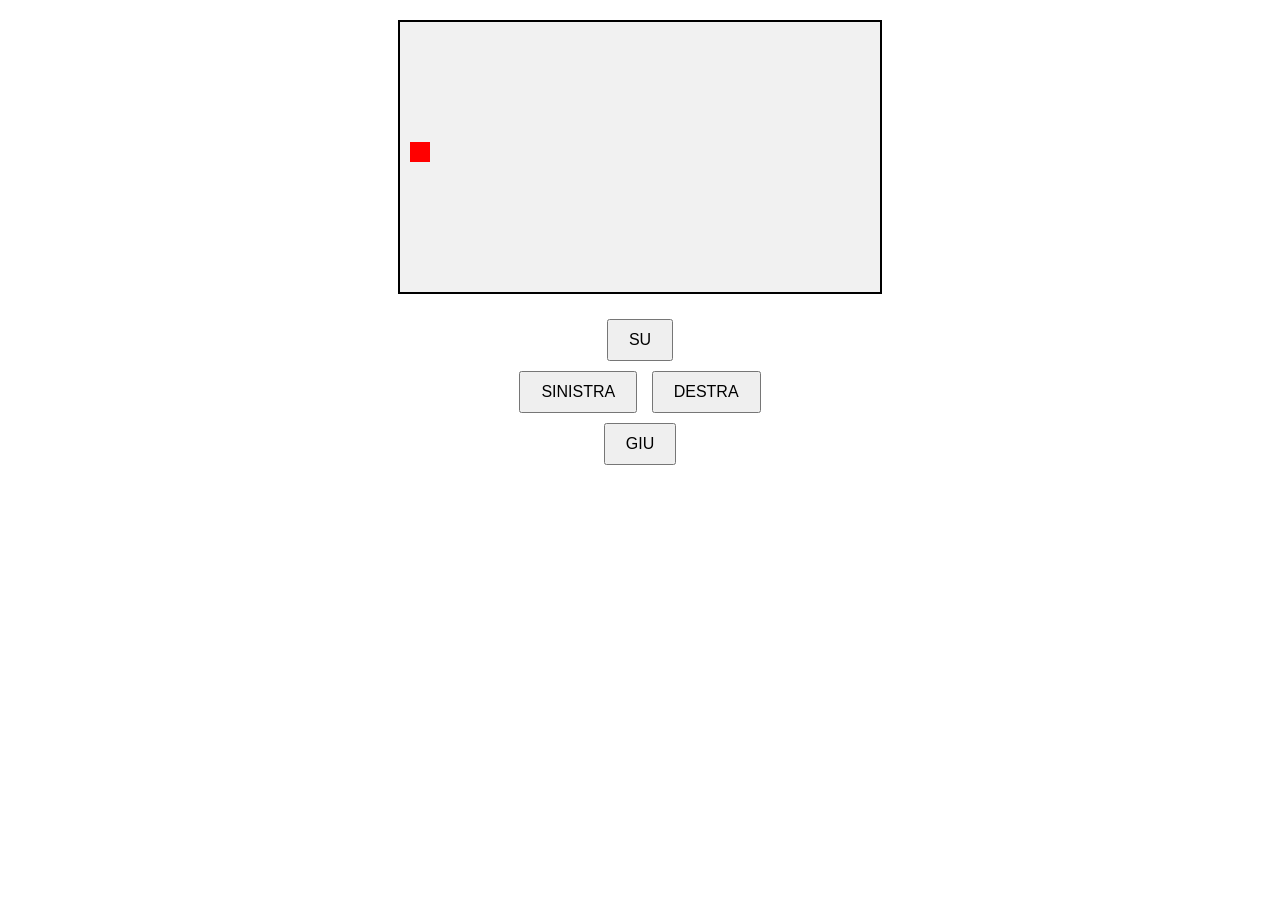
==== index.html @ b85f5aab "primo commit" ====
<!DOCTYPE html>
<html>
<head>
    <meta charset="UTF-8">
    <title>Canvas Game</title>
    <link rel="stylesheet" href="style.css">
</head>

<body onload="startGame()">

    <div id="gameContainer"></div>

    <div class="controls">
        <button onclick="moveup()">SU</button><br>
        <button onclick="moveleft()">SINISTRA</button>
        <button onclick="moveright()">DESTRA</button><br>
        <button onclick="movedown()">GIU</button>
    </div>

    <script src="script.js"></script>

</body>
</html>
---- style.css ----
body {
    text-align: center;
    font-family: Arial;
}

canvas {
    border: 2px solid black;
    background-color: #f1f1f1;
    display: block;
    margin: 20px auto;
}

.controls {
    margin-top: 10px;
}

button {
    padding: 10px 20px;
    margin: 5px;
    font-size: 16px;
}
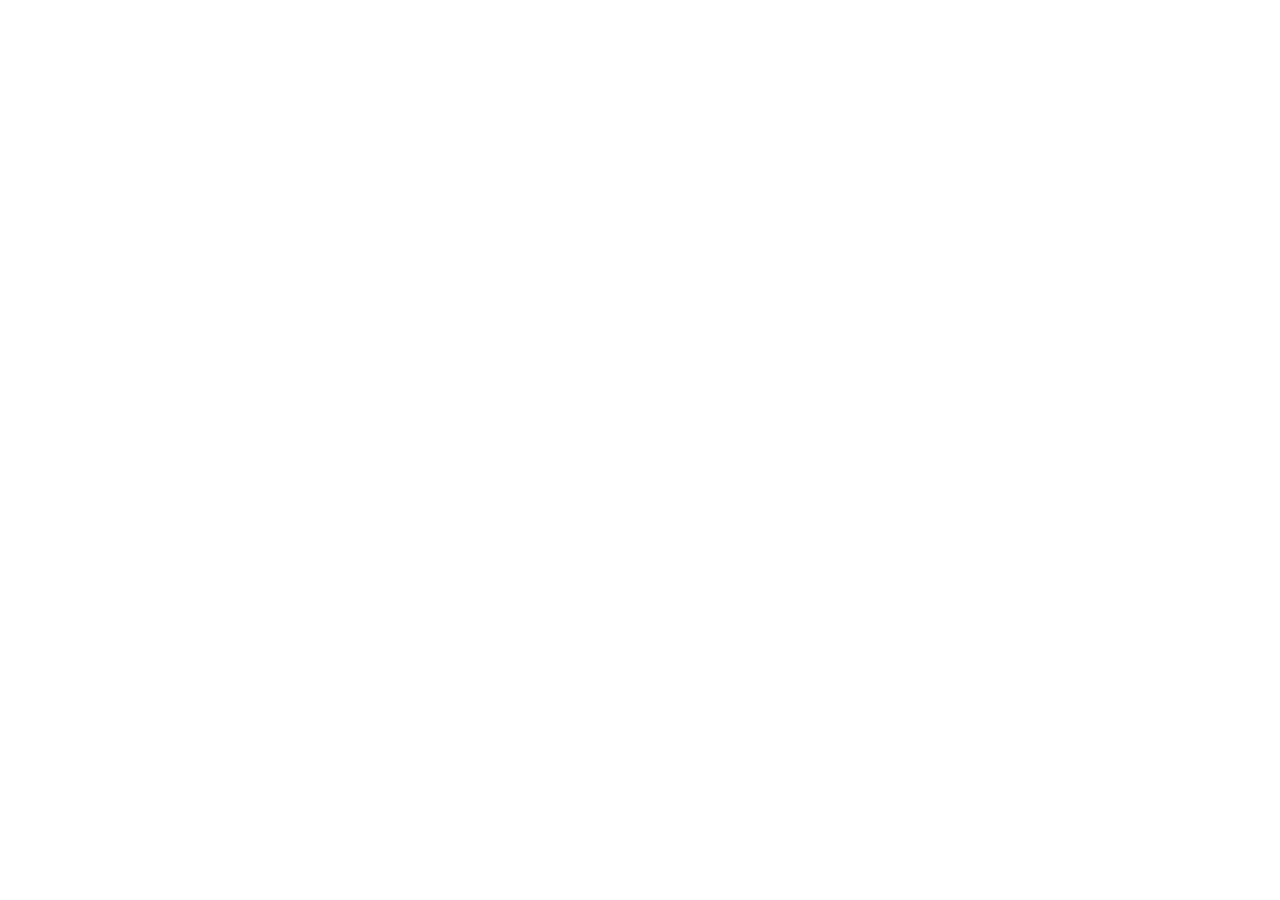
==== commit 9cadc9be: "Ricominciare da capo" ====
--- a/index.html
+++ b/index.html
@@ -6,18 +6,10 @@
     <link rel="stylesheet" href="style.css">
 </head>
 
-<body onload="startGame()">
+<body>
 
-    <div id="gameContainer"></div>
 
-    <div class="controls">
-        <button onclick="moveup()">SU</button><br>
-        <button onclick="moveleft()">SINISTRA</button>
-        <button onclick="moveright()">DESTRA</button><br>
-        <button onclick="movedown()">GIU</button>
-    </div>
-
+    
     <script src="script.js"></script>
-
 </body>
 </html>
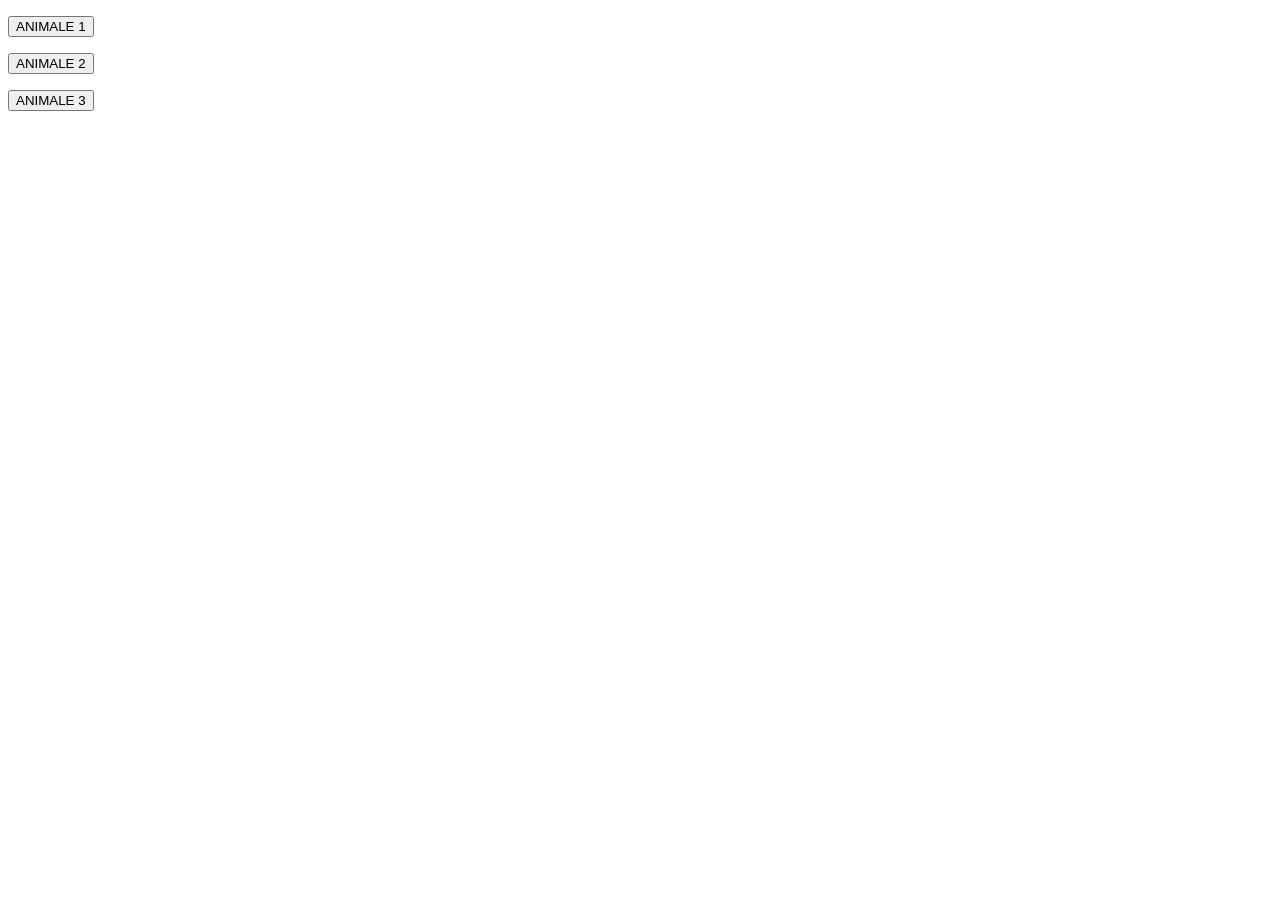
==== commit a65cf63d: "Primo esercizio con gli oggetti" ====
--- a/index.html
+++ b/index.html
@@ -7,9 +7,12 @@
 </head>
 
 <body>
+    <p><button id="Animale1">ANIMALE 1</button></p>
+    <p><button id="Animale2">ANIMALE 2</button></p>
+    <p><button id="Animale3">ANIMALE 3</button></p>
 
+    <p id="output"></p>
 
-    
     <script src="script.js"></script>
 </body>
 </html>
